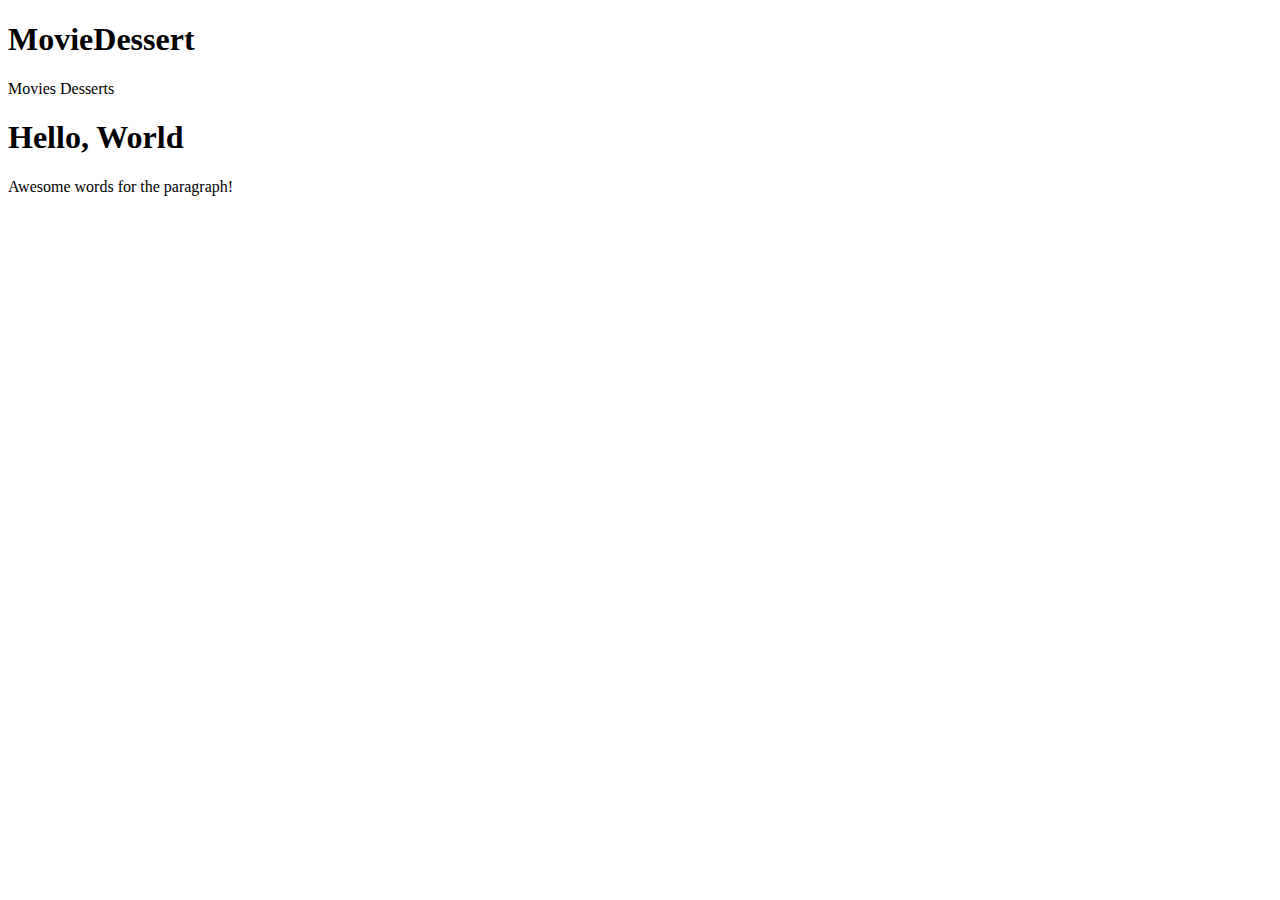
==== src/index.html @ 2380dc45 "updated html location and file" ====
<!DOCTYPE html>
<html lang="en">
<head>
    <meta charset="UTF-8">
    <meta name="viewport" content="width=device-width, initial-scale=1.0">
    <title>MovieDessert</title>
</head>
<body>
    <header>
        <h1>MovieDessert</h1>
        <nav>
            <!-- Movie Page -->
            <a>Movies</a>
            <!-- Dessert Page -->
            <a>Desserts</a>
            <!-- any further pages -->
        </nav>
    </header>
    <h1>Hello, World</h1>
    <p>Awesome words for the paragraph!</p>
</body>
</html>

<!-- 
- card component for a movie
- card component for a dessert
- card component for movie with desert
- header
    - navbar
- footer
- burger menu? -->
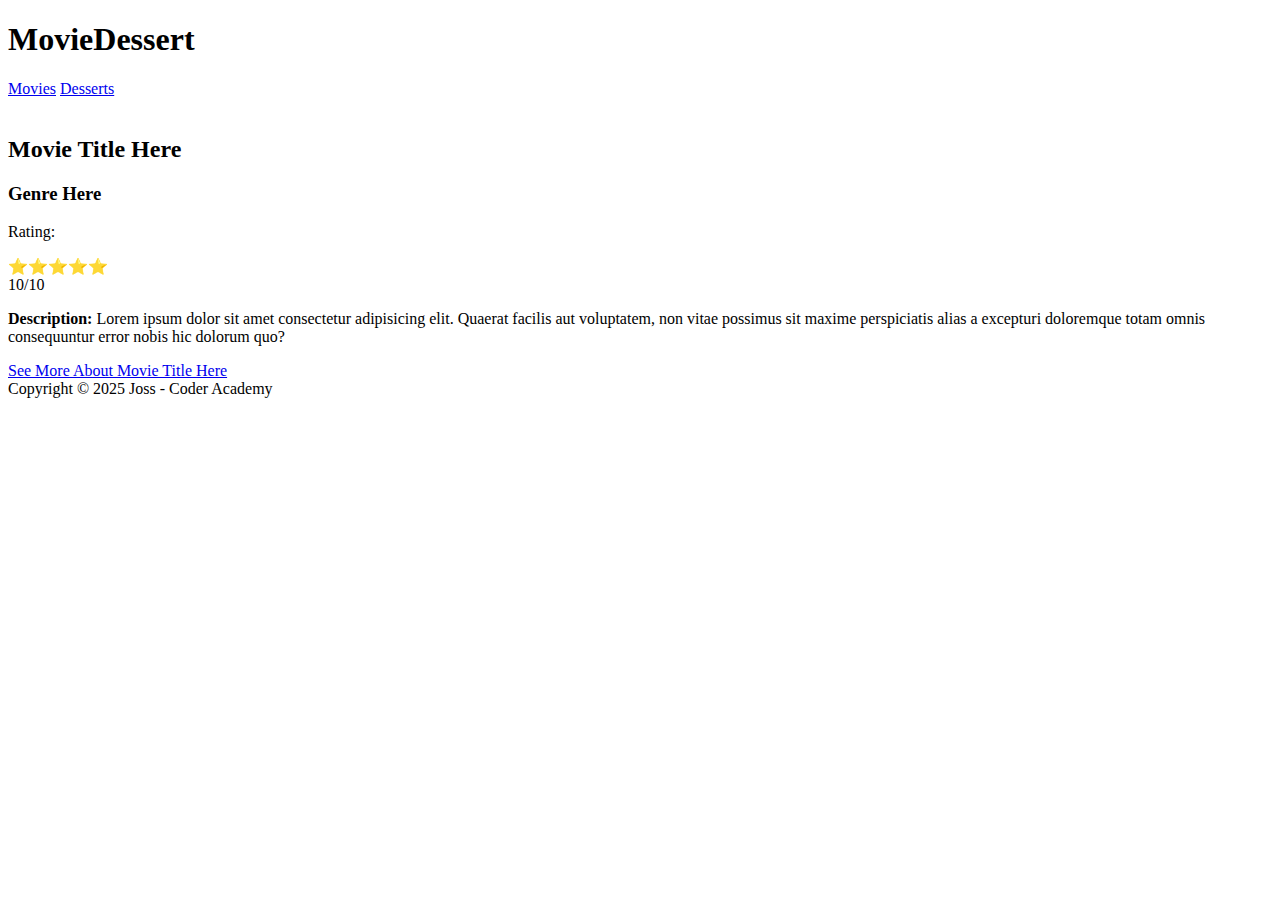
==== commit 6e040269: "add webpage structure for movie list" ====
--- a/src/index.html
+++ b/src/index.html
@@ -10,14 +10,37 @@
         <h1>MovieDessert</h1>
         <nav>
             <!-- Movie Page -->
-            <a>Movies</a>
+            <a href="./movies.html">Movies</a>
             <!-- Dessert Page -->
-            <a>Desserts</a>
+            <a href="./desserts.html">Desserts</a>
             <!-- any further pages -->
         </nav>
     </header>
-    <h1>Hello, World</h1>
-    <p>Awesome words for the paragraph!</p>
+
+    <main class="movieList">
+
+        <section class ="movieCard">
+            <img />
+            <h2>Movie Title Here</h2>
+            <h3>Genre Here</h3>
+            <div class="movieRating">
+                <p>Rating:</p>
+                <div>⭐⭐⭐⭐⭐</div>
+                <div>10/10</div>
+            </div>
+            <p>
+                <strong>Description:</strong> Lorem ipsum dolor sit amet consectetur adipisicing elit. Quaerat facilis aut voluptatem, non vitae possimus sit maxime perspiciatis alias a excepturi doloremque totam omnis consequuntur error nobis hic dolorum quo?
+            </p>
+            <a href="http://" target="_blank" rel="noopener noreferrer">See More About Movie Title Here</a>
+        </section>
+
+
+    </main>
+
+
+    <footer>
+        Copyright &#169; 2025 Joss - Coder Academy
+    </footer>
 </body>
 </html>
 
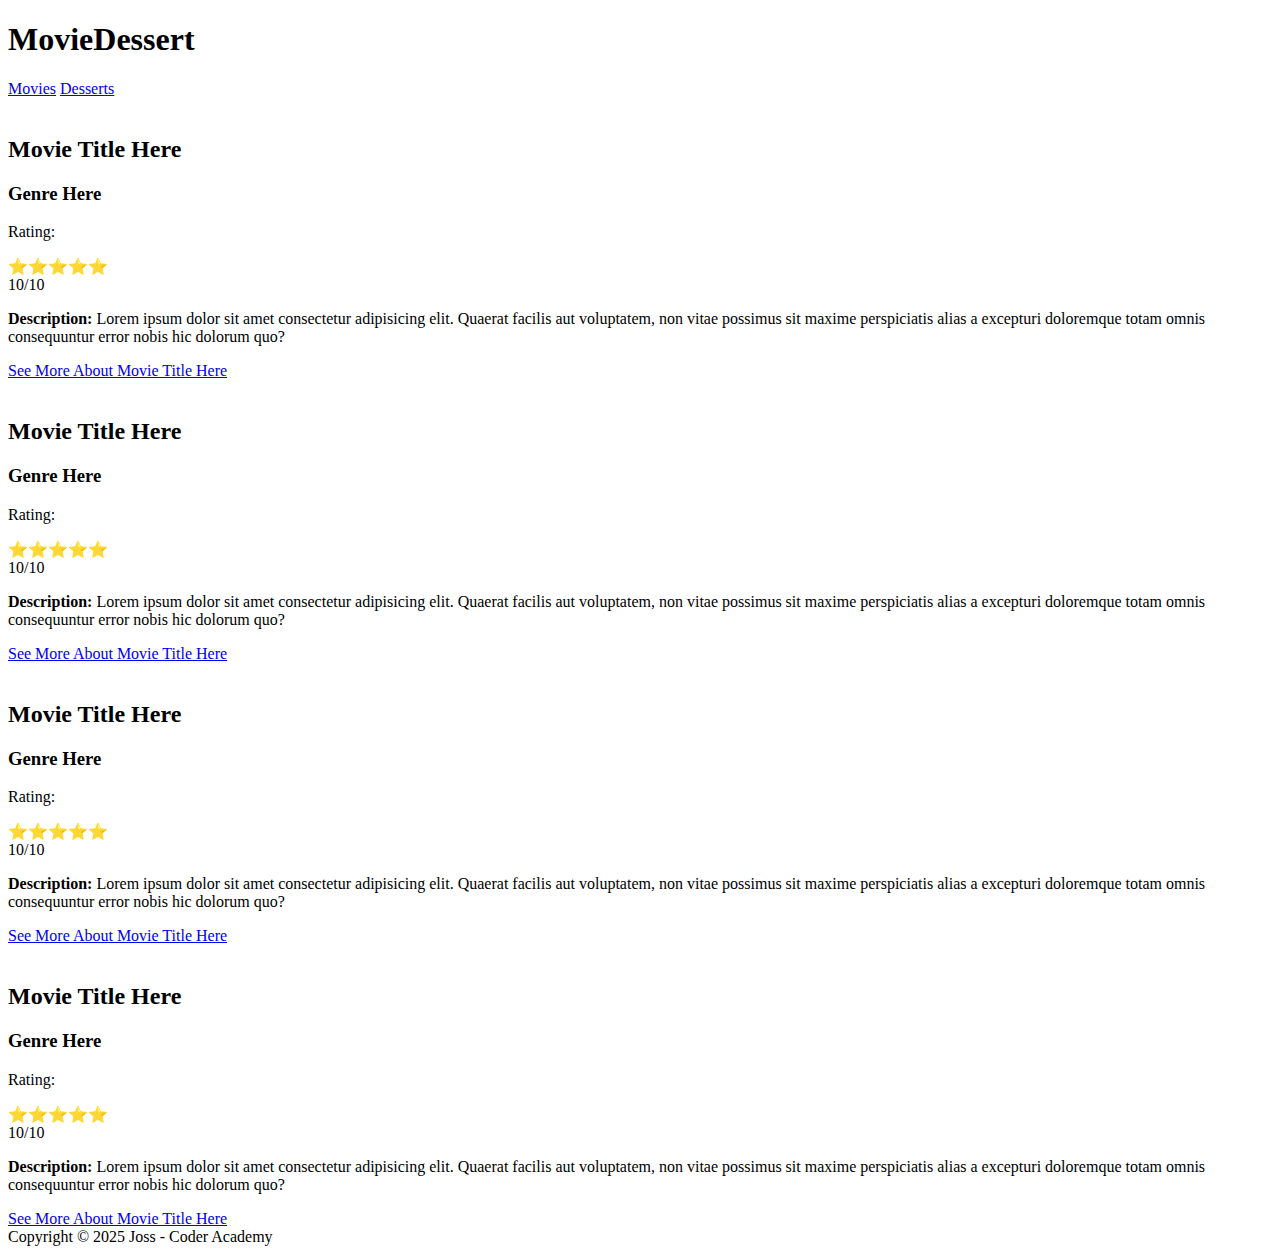
==== commit 1a16f960: "added more movie cards" ====
--- a/src/index.html
+++ b/src/index.html
@@ -35,6 +35,58 @@
         </section>
 
 
+
+        <section class ="movieCard">
+            <img />
+            <h2>Movie Title Here</h2>
+            <h3>Genre Here</h3>
+            <div class="movieRating">
+                <p>Rating:</p>
+                <div>⭐⭐⭐⭐⭐</div>
+                <div>10/10</div>
+            </div>
+            <p>
+                <strong>Description:</strong> Lorem ipsum dolor sit amet consectetur adipisicing elit. Quaerat facilis aut voluptatem, non vitae possimus sit maxime perspiciatis alias a excepturi doloremque totam omnis consequuntur error nobis hic dolorum quo?
+            </p>
+            <a href="http://" target="_blank" rel="noopener noreferrer">See More About Movie Title Here</a>
+        </section>
+
+
+
+        <section class ="movieCard">
+            <img />
+            <h2>Movie Title Here</h2>
+            <h3>Genre Here</h3>
+            <div class="movieRating">
+                <p>Rating:</p>
+                <div>⭐⭐⭐⭐⭐</div>
+                <div>10/10</div>
+            </div>
+            <p>
+                <strong>Description:</strong> Lorem ipsum dolor sit amet consectetur adipisicing elit. Quaerat facilis aut voluptatem, non vitae possimus sit maxime perspiciatis alias a excepturi doloremque totam omnis consequuntur error nobis hic dolorum quo?
+            </p>
+            <a href="http://" target="_blank" rel="noopener noreferrer">See More About Movie Title Here</a>
+        </section>
+
+
+
+        <section class ="movieCard">
+            <img />
+            <h2>Movie Title Here</h2>
+            <h3>Genre Here</h3>
+            <div class="movieRating">
+                <p>Rating:</p>
+                <div>⭐⭐⭐⭐⭐</div>
+                <div>10/10</div>
+            </div>
+            <p>
+                <strong>Description:</strong> Lorem ipsum dolor sit amet consectetur adipisicing elit. Quaerat facilis aut voluptatem, non vitae possimus sit maxime perspiciatis alias a excepturi doloremque totam omnis consequuntur error nobis hic dolorum quo?
+            </p>
+            <a href="http://" target="_blank" rel="noopener noreferrer">See More About Movie Title Here</a>
+        </section>
+
+
+        
     </main>
 
 
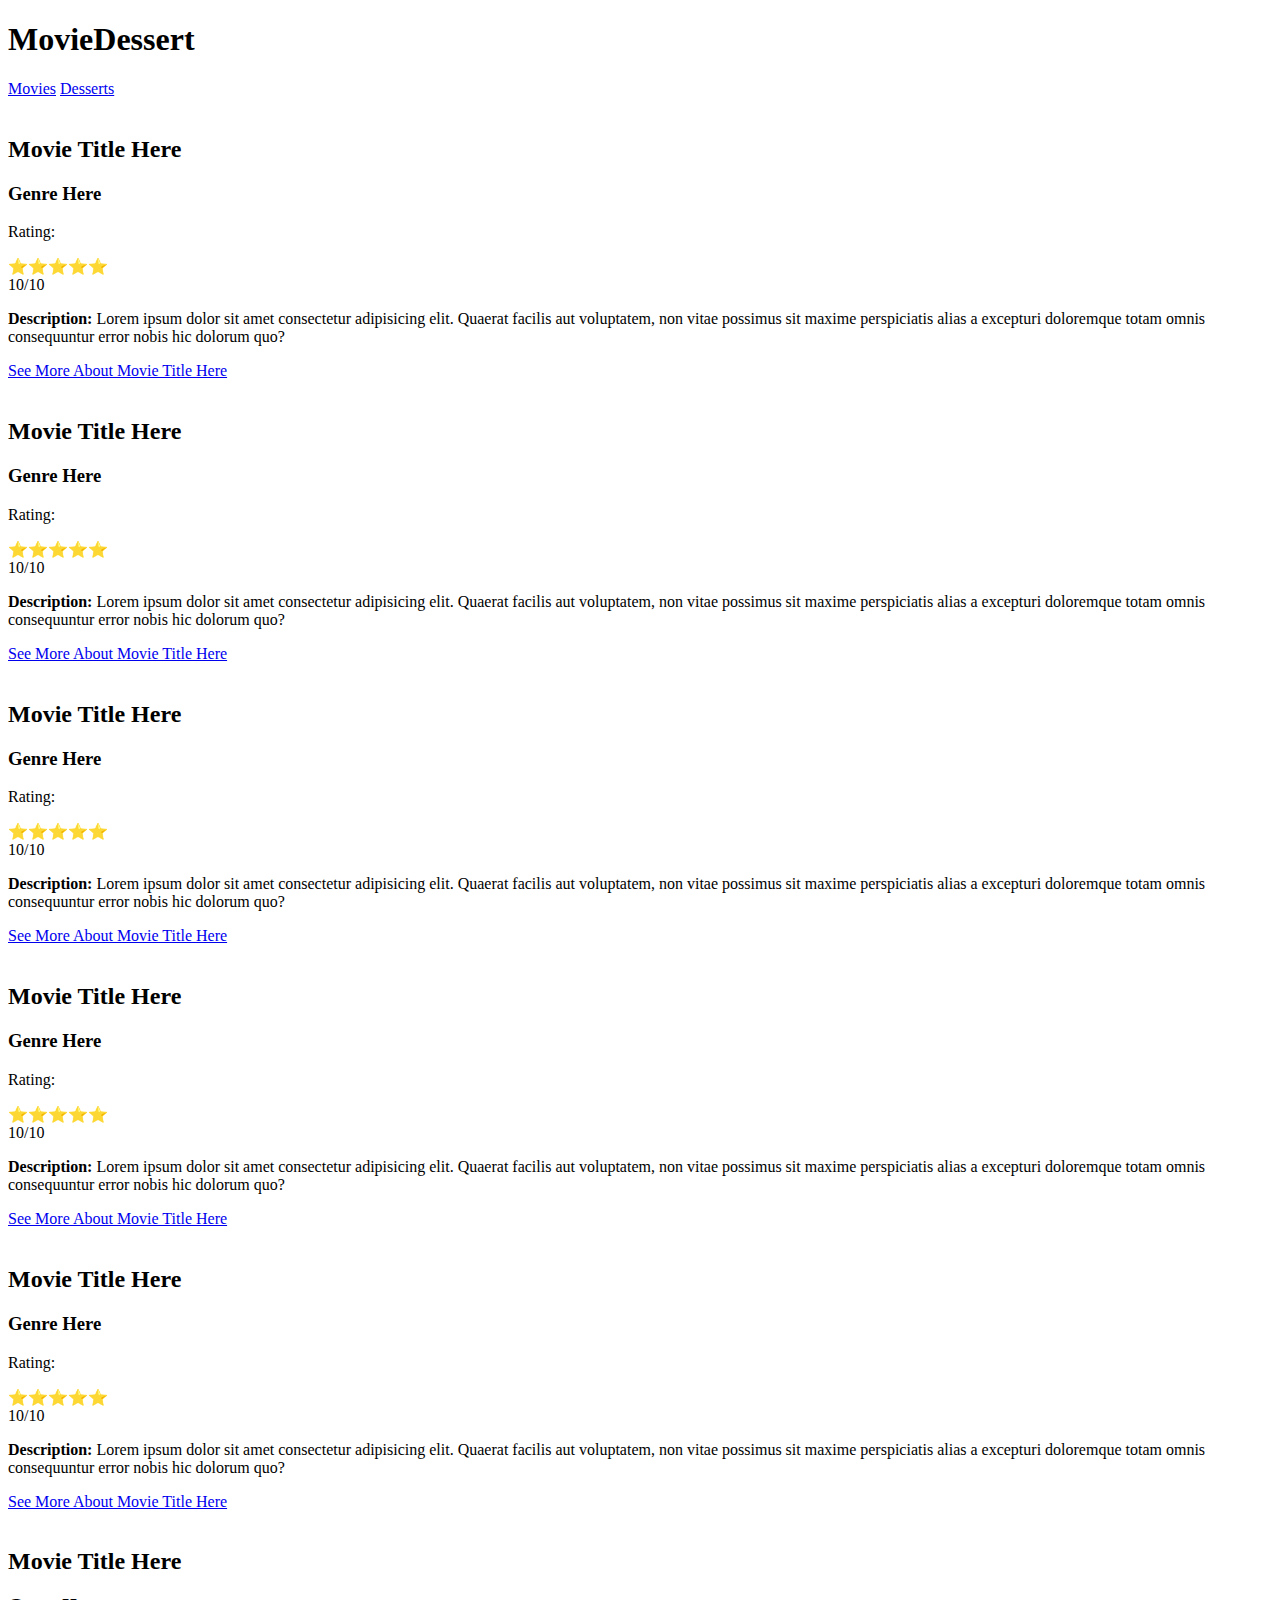
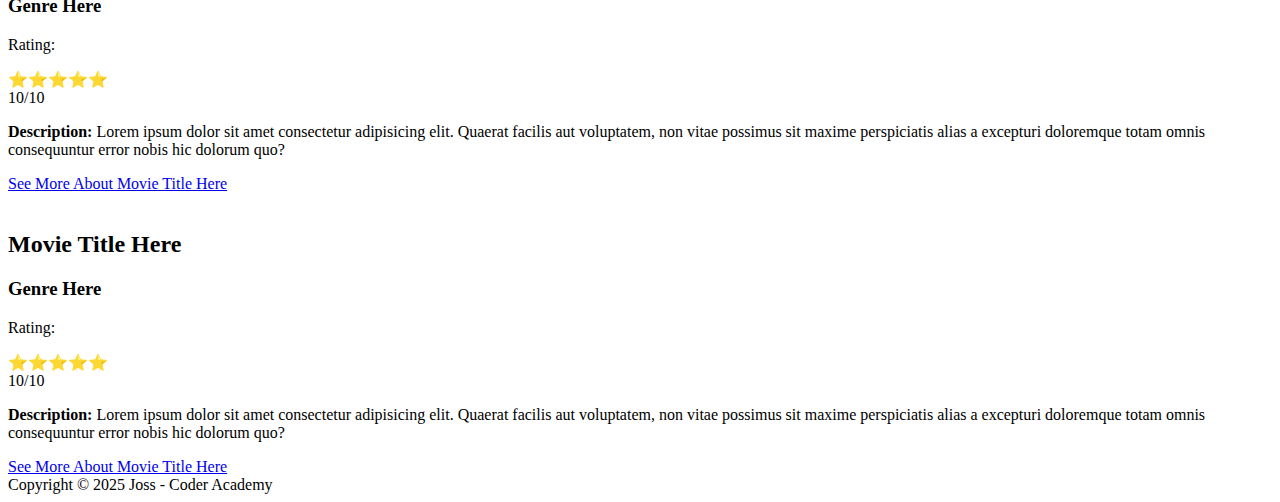
==== commit c766dcc9: "moved css to src" ====
--- a/src/index.html
+++ b/src/index.html
@@ -86,6 +86,57 @@
         </section>
 
 
+
+        <section class ="movieCard">
+            <img />
+            <h2>Movie Title Here</h2>
+            <h3>Genre Here</h3>
+            <div class="movieRating">
+                <p>Rating:</p>
+                <div>⭐⭐⭐⭐⭐</div>
+                <div>10/10</div>
+            </div>
+            <p>
+                <strong>Description:</strong> Lorem ipsum dolor sit amet consectetur adipisicing elit. Quaerat facilis aut voluptatem, non vitae possimus sit maxime perspiciatis alias a excepturi doloremque totam omnis consequuntur error nobis hic dolorum quo?
+            </p>
+            <a href="http://" target="_blank" rel="noopener noreferrer">See More About Movie Title Here</a>
+        </section>
+
+
+
+        <section class ="movieCard">
+            <img />
+            <h2>Movie Title Here</h2>
+            <h3>Genre Here</h3>
+            <div class="movieRating">
+                <p>Rating:</p>
+                <div>⭐⭐⭐⭐⭐</div>
+                <div>10/10</div>
+            </div>
+            <p>
+                <strong>Description:</strong> Lorem ipsum dolor sit amet consectetur adipisicing elit. Quaerat facilis aut voluptatem, non vitae possimus sit maxime perspiciatis alias a excepturi doloremque totam omnis consequuntur error nobis hic dolorum quo?
+            </p>
+            <a href="http://" target="_blank" rel="noopener noreferrer">See More About Movie Title Here</a>
+        </section>
+
+
+
+        <section class ="movieCard">
+            <img />
+            <h2>Movie Title Here</h2>
+            <h3>Genre Here</h3>
+            <div class="movieRating">
+                <p>Rating:</p>
+                <div>⭐⭐⭐⭐⭐</div>
+                <div>10/10</div>
+            </div>
+            <p>
+                <strong>Description:</strong> Lorem ipsum dolor sit amet consectetur adipisicing elit. Quaerat facilis aut voluptatem, non vitae possimus sit maxime perspiciatis alias a excepturi doloremque totam omnis consequuntur error nobis hic dolorum quo?
+            </p>
+            <a href="http://" target="_blank" rel="noopener noreferrer">See More About Movie Title Here</a>
+        </section>
+
+
         
     </main>
 
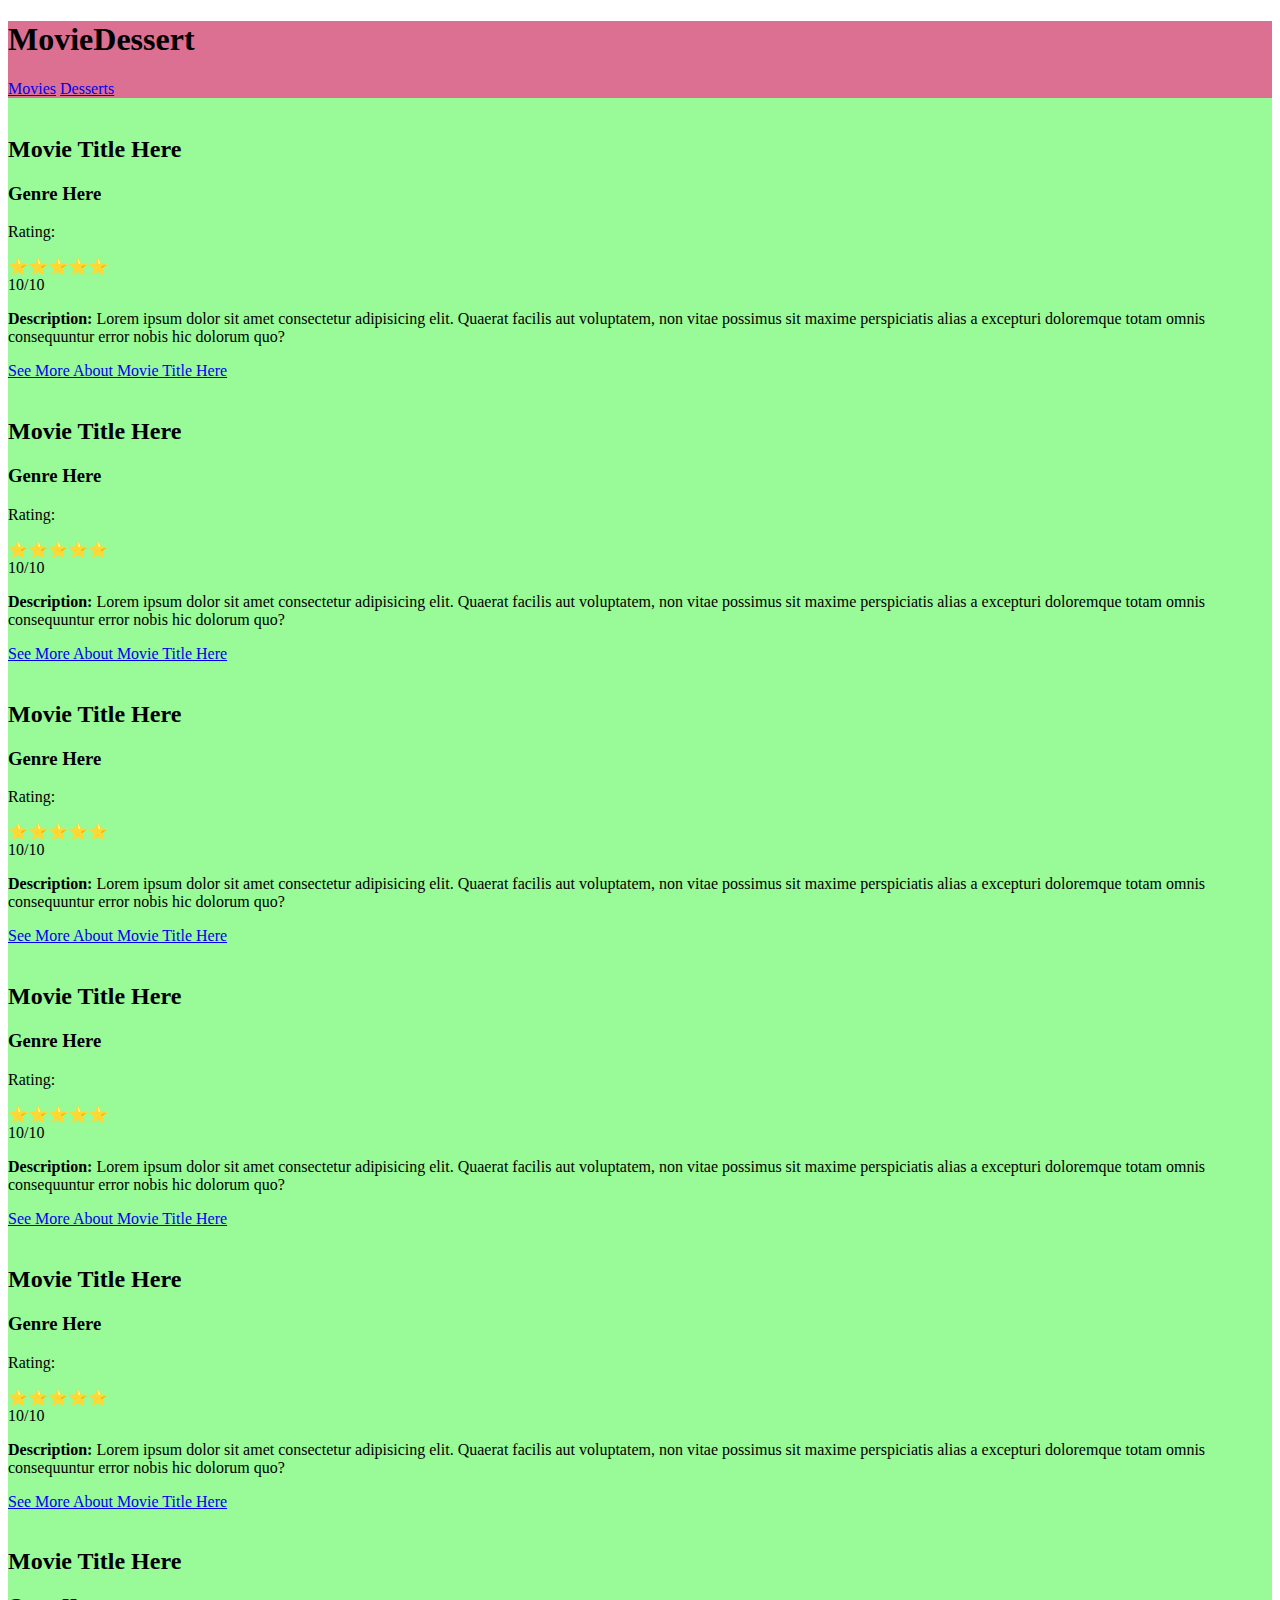
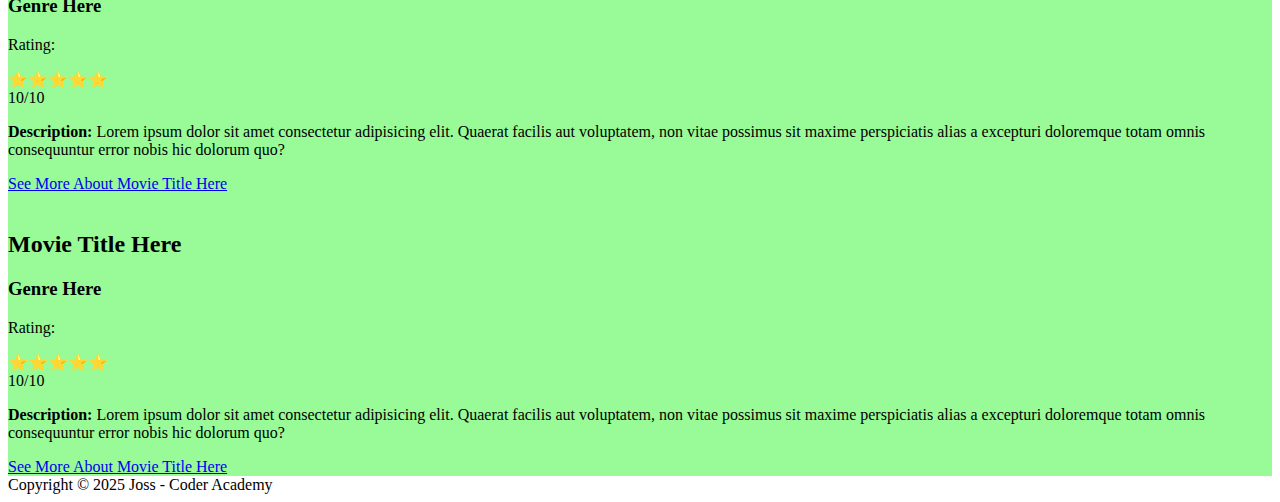
==== commit 5232df50: "edit some stylesheet things" ====
--- a/src/index.html
+++ b/src/index.html
@@ -4,6 +4,8 @@
     <meta charset="UTF-8">
     <meta name="viewport" content="width=device-width, initial-scale=1.0">
     <title>MovieDessert</title>
+
+    <link rel="stylesheet" href="./styles/style.css">
 </head>
 <body>
     <header>
@@ -137,7 +139,7 @@
         </section>
 
 
-        
+
     </main>
 
 
--- a/src/styles/style.css
+++ b/src/styles/style.css
@@ -0,0 +1,18 @@
+header {
+    background-color:palevioletred;
+}
+
+/* section.movieCard {
+
+
+}
+
+main.movieCard > section.movieCard {
+
+} */
+
+main.movieList {
+    section.movieCard {
+        background-color: palegreen;
+    }
+}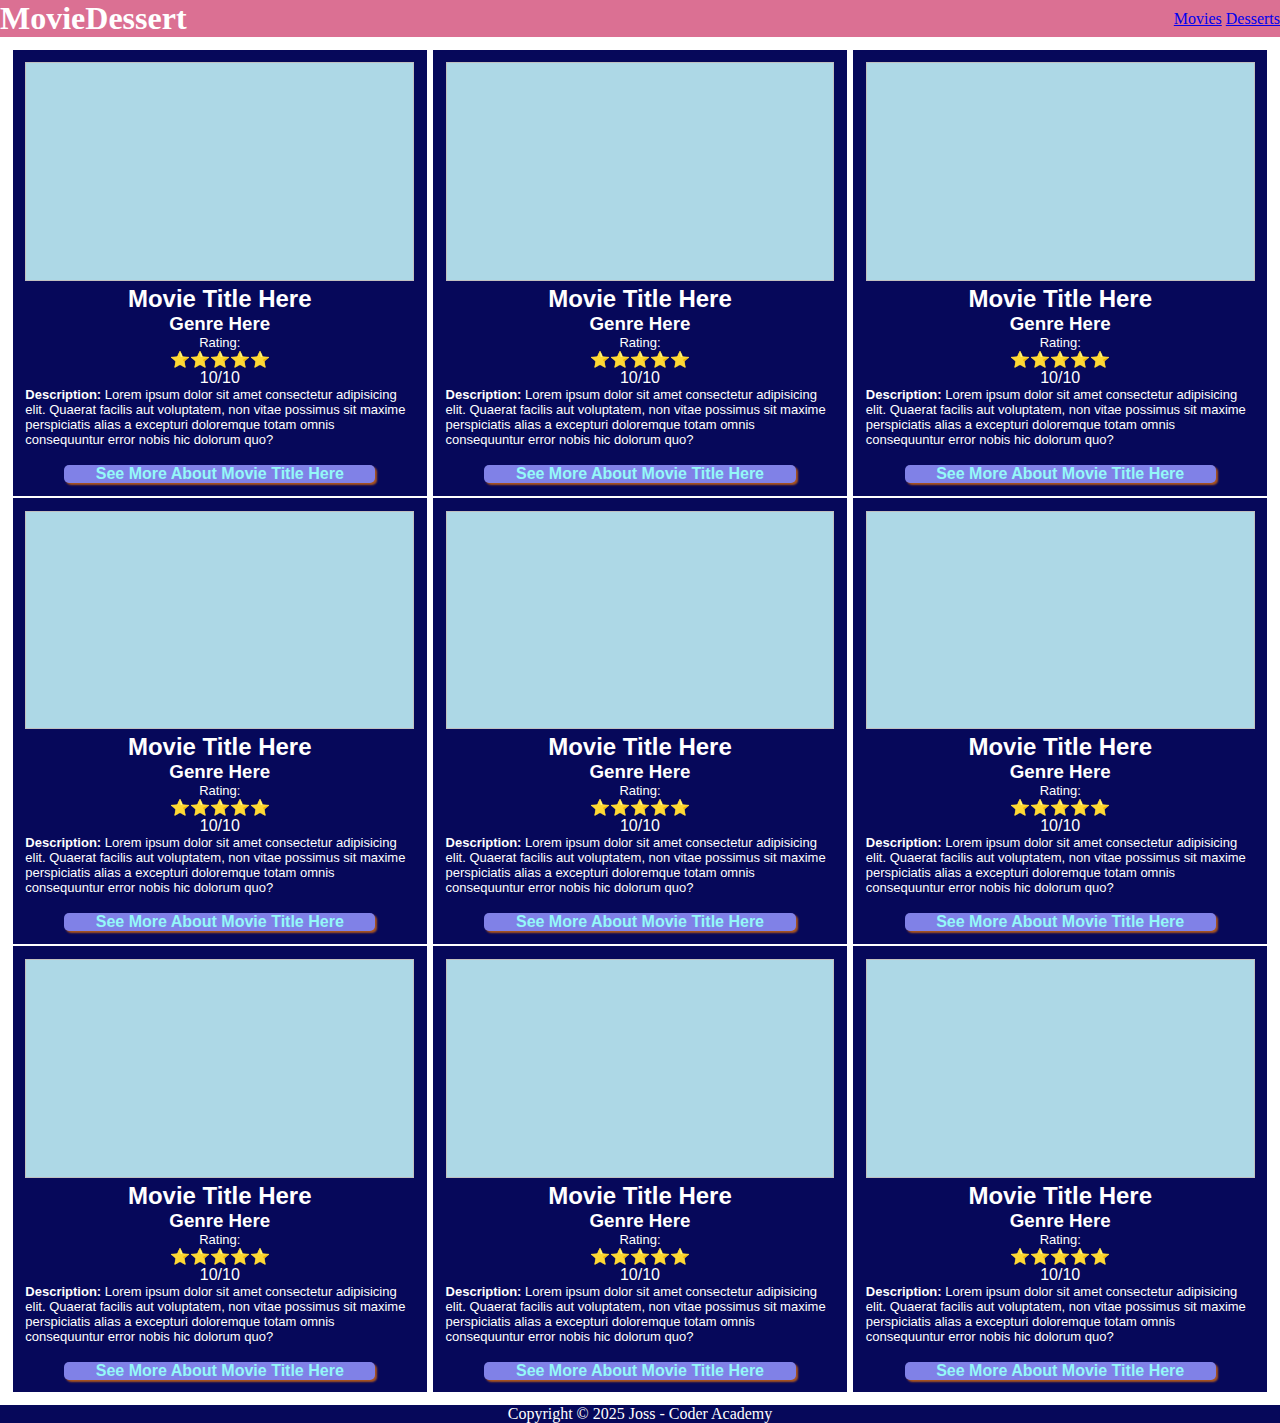
==== commit 52c0ec31: "more formatting changes" ====
--- a/src/index.html
+++ b/src/index.html
@@ -33,6 +33,7 @@
             <p>
                 <strong>Description:</strong> Lorem ipsum dolor sit amet consectetur adipisicing elit. Quaerat facilis aut voluptatem, non vitae possimus sit maxime perspiciatis alias a excepturi doloremque totam omnis consequuntur error nobis hic dolorum quo?
             </p>
+            <br>
             <a href="http://" target="_blank" rel="noopener noreferrer">See More About Movie Title Here</a>
         </section>
 
@@ -50,6 +51,7 @@
             <p>
                 <strong>Description:</strong> Lorem ipsum dolor sit amet consectetur adipisicing elit. Quaerat facilis aut voluptatem, non vitae possimus sit maxime perspiciatis alias a excepturi doloremque totam omnis consequuntur error nobis hic dolorum quo?
             </p>
+            <br>
             <a href="http://" target="_blank" rel="noopener noreferrer">See More About Movie Title Here</a>
         </section>
 
@@ -67,6 +69,7 @@
             <p>
                 <strong>Description:</strong> Lorem ipsum dolor sit amet consectetur adipisicing elit. Quaerat facilis aut voluptatem, non vitae possimus sit maxime perspiciatis alias a excepturi doloremque totam omnis consequuntur error nobis hic dolorum quo?
             </p>
+            <br>
             <a href="http://" target="_blank" rel="noopener noreferrer">See More About Movie Title Here</a>
         </section>
 
@@ -84,6 +87,7 @@
             <p>
                 <strong>Description:</strong> Lorem ipsum dolor sit amet consectetur adipisicing elit. Quaerat facilis aut voluptatem, non vitae possimus sit maxime perspiciatis alias a excepturi doloremque totam omnis consequuntur error nobis hic dolorum quo?
             </p>
+            <br>
             <a href="http://" target="_blank" rel="noopener noreferrer">See More About Movie Title Here</a>
         </section>
 
@@ -101,6 +105,7 @@
             <p>
                 <strong>Description:</strong> Lorem ipsum dolor sit amet consectetur adipisicing elit. Quaerat facilis aut voluptatem, non vitae possimus sit maxime perspiciatis alias a excepturi doloremque totam omnis consequuntur error nobis hic dolorum quo?
             </p>
+            <br>
             <a href="http://" target="_blank" rel="noopener noreferrer">See More About Movie Title Here</a>
         </section>
 
@@ -118,6 +123,7 @@
             <p>
                 <strong>Description:</strong> Lorem ipsum dolor sit amet consectetur adipisicing elit. Quaerat facilis aut voluptatem, non vitae possimus sit maxime perspiciatis alias a excepturi doloremque totam omnis consequuntur error nobis hic dolorum quo?
             </p>
+            <br>
             <a href="http://" target="_blank" rel="noopener noreferrer">See More About Movie Title Here</a>
         </section>
 
@@ -135,9 +141,43 @@
             <p>
                 <strong>Description:</strong> Lorem ipsum dolor sit amet consectetur adipisicing elit. Quaerat facilis aut voluptatem, non vitae possimus sit maxime perspiciatis alias a excepturi doloremque totam omnis consequuntur error nobis hic dolorum quo?
             </p>
+            <br>
             <a href="http://" target="_blank" rel="noopener noreferrer">See More About Movie Title Here</a>
         </section>
 
+
+        <section class ="movieCard">
+            <img />
+            <h2>Movie Title Here</h2>
+            <h3>Genre Here</h3>
+            <div class="movieRating">
+                <p>Rating:</p>
+                <div>⭐⭐⭐⭐⭐</div>
+                <div>10/10</div>
+            </div>
+            <p>
+                <strong>Description:</strong> Lorem ipsum dolor sit amet consectetur adipisicing elit. Quaerat facilis aut voluptatem, non vitae possimus sit maxime perspiciatis alias a excepturi doloremque totam omnis consequuntur error nobis hic dolorum quo?
+            </p>
+            <br>
+            <a href="http://" target="_blank" rel="noopener noreferrer">See More About Movie Title Here</a>
+        </section>
+
+
+        <section class ="movieCard">
+            <img />
+            <h2>Movie Title Here</h2>
+            <h3>Genre Here</h3>
+            <div class="movieRating">
+                <p>Rating:</p>
+                <div>⭐⭐⭐⭐⭐</div>
+                <div>10/10</div>
+            </div>
+            <p>
+                <strong>Description:</strong> Lorem ipsum dolor sit amet consectetur adipisicing elit. Quaerat facilis aut voluptatem, non vitae possimus sit maxime perspiciatis alias a excepturi doloremque totam omnis consequuntur error nobis hic dolorum quo?
+            </p>
+            <br>
+            <a href="http://" target="_blank" rel="noopener noreferrer">See More About Movie Title Here</a>
+        </section>
 
 
     </main>
--- a/src/styles/style.css
+++ b/src/styles/style.css
@@ -1,5 +1,40 @@
+:root {
+    --background: #06085a;
+    --textColour: white;
+
+    color: var(--textColour)
+    
+}
+
+*{
+    margin: 0;
+    /* padding: 0; */
+}
+
+body {
+    width: 100%;
+    height: 100%;
+    /* max-height: 100dvh; */
+    /* overflow: hidden; */
+}
+
+
 header {
     background-color:palevioletred;
+    position: sticky;
+    top:0px;
+    display: flex;
+    justify-content: space-between;
+    align-items: center;
+
+    /* h1 {
+        text-align: center;
+    }
+
+    nav {
+        display:flex;
+        justify-content: space-evenly;
+    } */
 }
 
 /* section.movieCard {
@@ -12,7 +47,87 @@
 } */
 
 main.movieList {
+    margin:1%;
+    display:flex;
+    gap: 0.2dvw;
+    flex-wrap:wrap;
+    justify-content: space-between;
+
     section.movieCard {
-        background-color: palegreen;
+        background-color: var(--background);
+        width: 31%;
+        padding: 1%;
+
+        h2, h3, div.movieRating {
+            text-align: center;
+            font-family: 'Trebuchet MS', 'Lucida Sans Unicode', 'Lucida Grande', 'Lucida Sans', Arial, sans-serif;
+        }
+
+        p {
+            font-family: Arial, Helvetica, sans-serif;
+            font-size: small;
+        }
+
+        img {
+            width: 100%;
+            aspect-ratio: 16/9;
+            /* height: 40%; */
+            background-color: lightblue;
+        }
+
+        a {
+            color:rgb(148, 248, 248);
+            display: block;
+            background-color: #8081e7;
+            /* shadow, hover colour, border, rounded edges */
+            border-radius: 5px;
+            box-shadow: 2px 2px 2px rgba(255, 123, 0, 0.664);
+            text-decoration: none;
+            width: 80%;
+            justify-self: center;
+            text-align:center;
+            font-family: 'Gill Sans', 'Gill Sans MT', Calibri, 'Trebuchet MS', sans-serif;
+            font-weight: bolder;
+        }
+
+        a:hover {
+            background-color: #7778b3;
+        }
     }
+}
+
+
+
+@media screen and (max-width:600px) {
+
+    header {
+        width: 100%;
+        padding: 1%;
+        
+        }
+
+    main.movieList {
+     flex-direction:column;   
+
+        section.movieCard {
+            width: 100%;
+            a {
+                width: 80%;
+                text-align: center;
+                justify-self: center;
+                font-size: large;
+            }
+
+            p {
+                font-size: large;
+            }
+        }
+
+    }
+}
+
+footer{
+    background-color: var(--background);
+    text-align: center;
+
 }